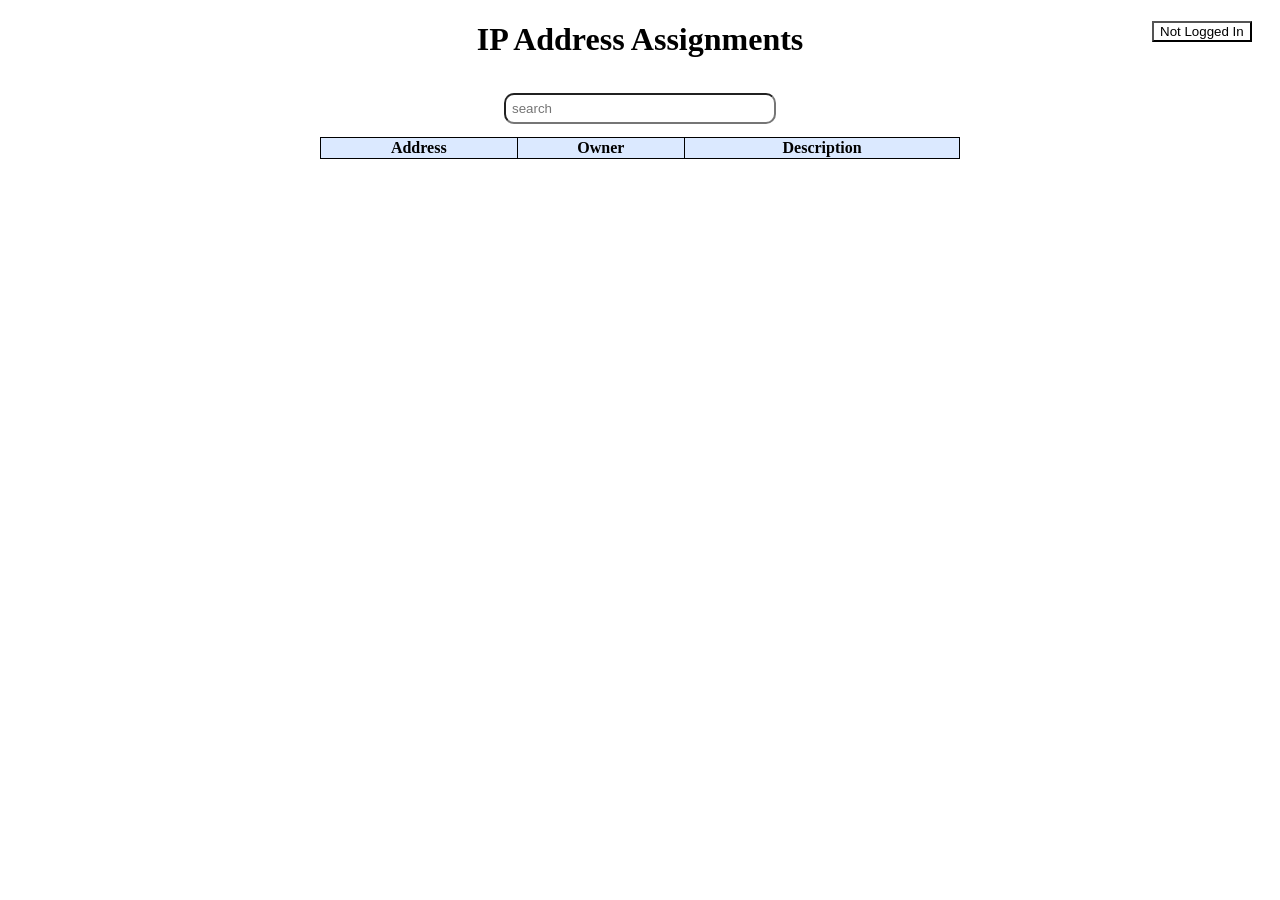
==== frontend/index.html @ 014eb7a3 "restructuring" ====
<!doctype html>
<html>
    <head>
        <script src = "script.js" defer></script>
        <link rel="stylesheet" href="style.css">
        <title>IP Address Assignments | IP Address Tracker</title>
    </head>
    <body>
        <button id="login_button" onclick="window.location.href='login.html'">Not Logged In</button>
        <div class=center>
            <h1>IP Address Assignments</h1>
            <input type="text" id="search" placeholder="search">
            <table id = "assigned_addresses">
                <thead>
                    <tr>
                        <th>Address</th>
                        <th>Owner</th>
                        <th>Description</th>
                    </tr>
                </thead>
                <tbody id = "assigned_addresses_rows">
                </tbody>
            </table>
        </div>
    </body>
</html>
---- frontend/style.css ----
* {
    --bg-1: white;
    --bg-2: #dbe9ff;
    background-color: var(--bg-1);
}

.center {
    text-align: center;
}

table {
    width: 50vw;
    text-align: center;
    border-collapse: collapse;
    margin-left: auto;
    margin-right: auto;
}

th,td {
    border: 1px solid;
}

th {
    background-color: var(--bg-2);
}

#search {
    width: 20vw;
    margin: 1%;
    padding: 0.5%;
    border-radius: 10px;
}

#login_button {
    position: fixed;
    left: 90%
}
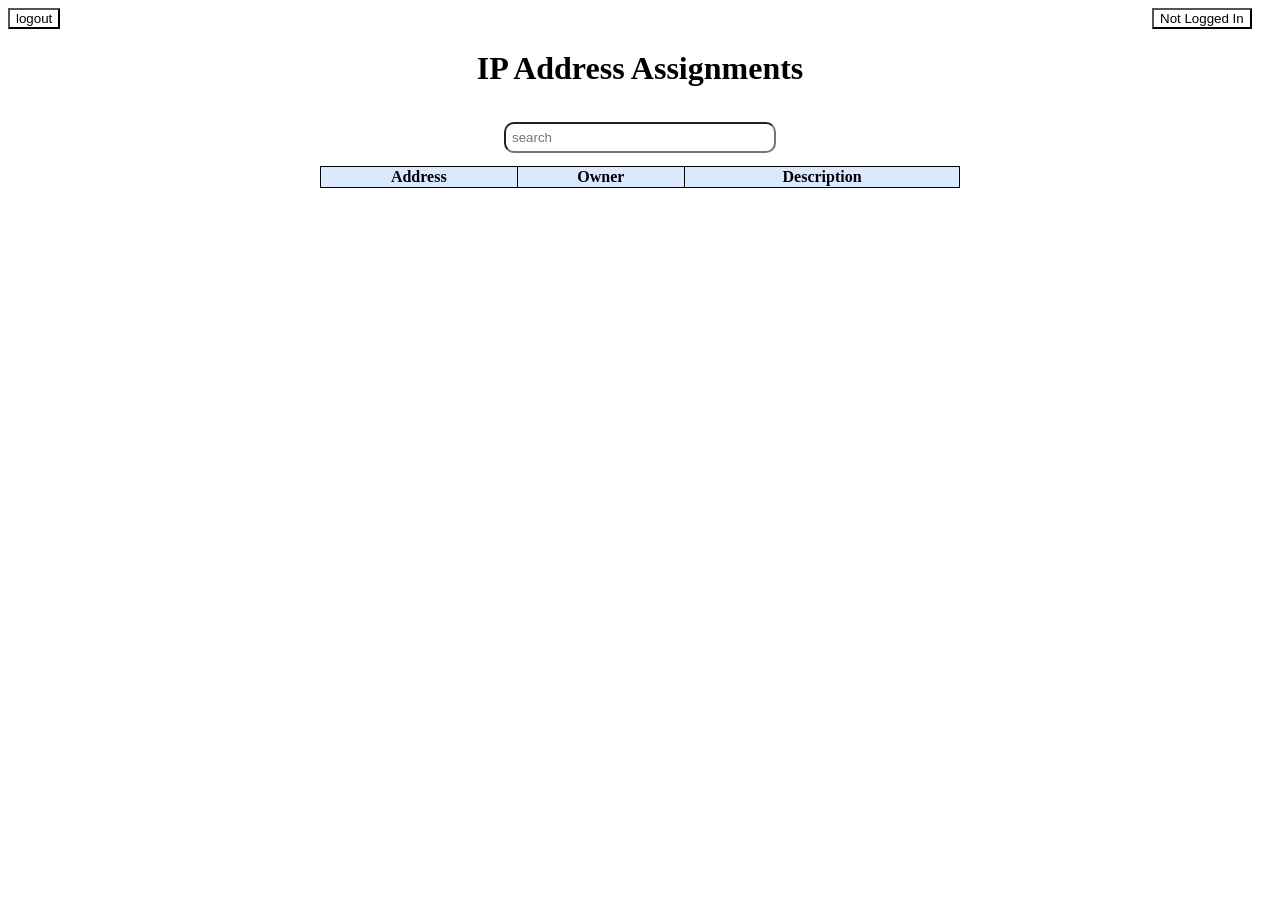
==== commit 2e321aed: "fixed logging in" ====
--- a/frontend/index.html
+++ b/frontend/index.html
@@ -1,12 +1,13 @@
 <!doctype html>
 <html>
     <head>
-        <script src = "script.js" defer></script>
-        <link rel="stylesheet" href="style.css">
+        <script src = "./script.js" defer></script>
+        <link rel="stylesheet" href="./style.css">
         <title>IP Address Assignments | IP Address Tracker</title>
     </head>
     <body>
-        <button id="login_button" onclick="window.location.href='login.html'">Not Logged In</button>
+        <button id="login_button" onclick="window.location.href='./login.html'">Not Logged In</button>
+	<button id="logout_button">logout</button>
         <div class=center>
             <h1>IP Address Assignments</h1>
             <input type="text" id="search" placeholder="search">
